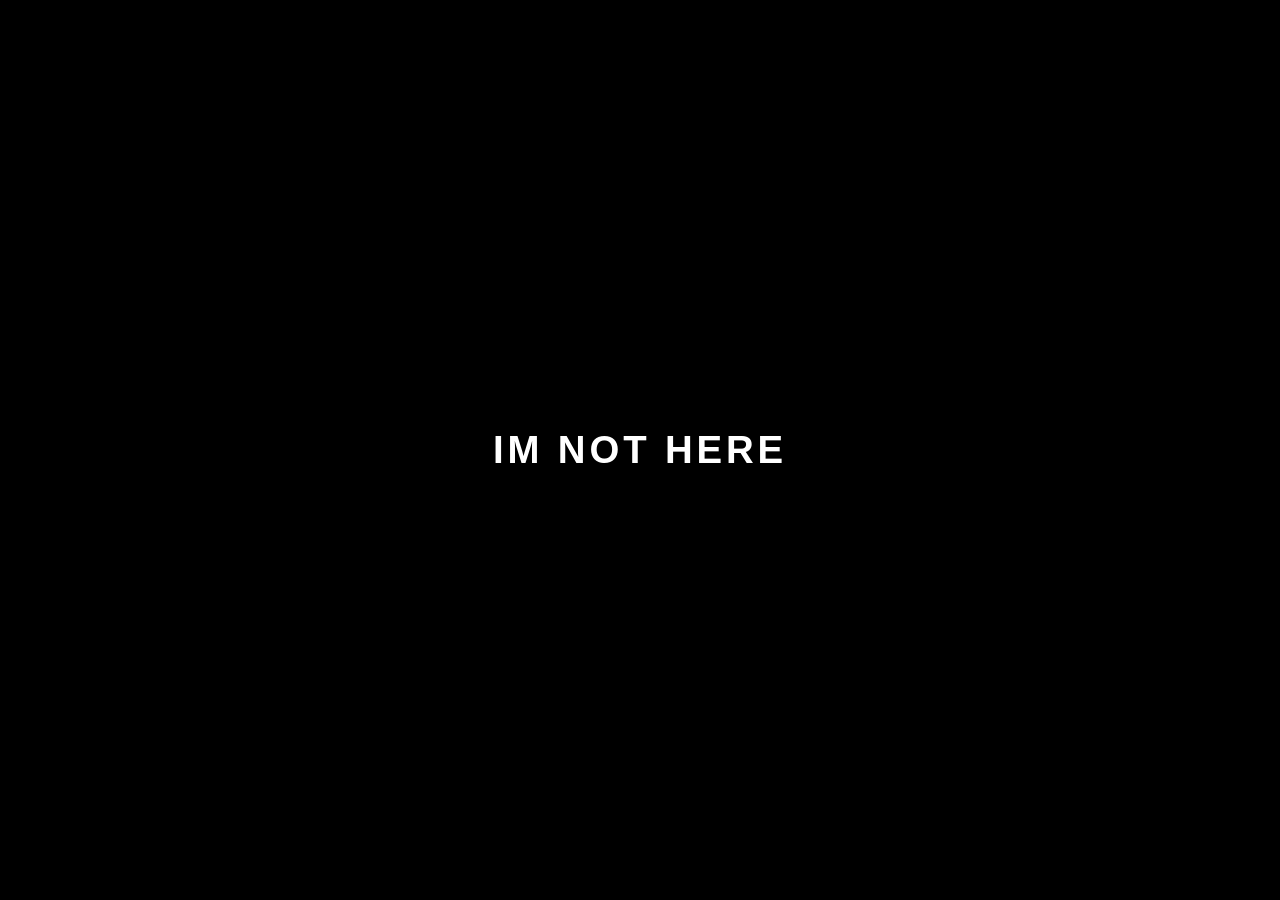
==== case-635.html @ 84cefee7 "Add files via upload" ====
<!DOCTYPE html>
<html lang="en">
<head>
<meta charset="UTF-8">
<title>IM NOT HERE</title>
<style>
  html, body {
    margin: 0;
    padding: 0;
    height: 100%;
    background: #000;
    display: flex;
    align-items: center;
    justify-content: center;
  }
  h1 {
    color: #fff;
    font-family: sans-serif;
    font-size: 3vw;
    letter-spacing: 0.1em;
  }
</style>
</head>
<body>
  <h1>IM NOT HERE</h1>
</body>
</html>
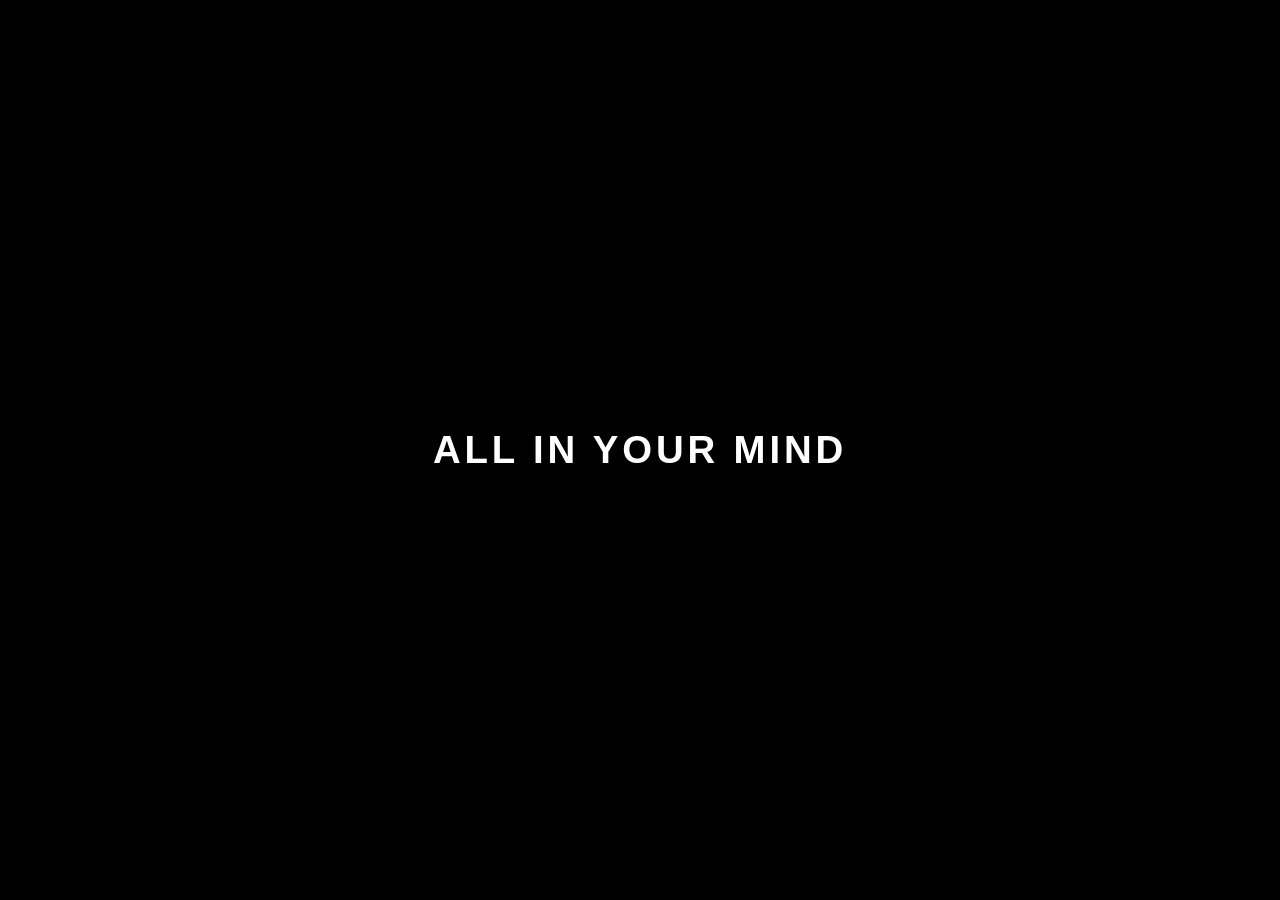
==== commit 9a518dfd: "Update case-635.html" ====
--- a/case-635.html
+++ b/case-635.html
@@ -2,7 +2,7 @@
 <html lang="en">
 <head>
 <meta charset="UTF-8">
-<title>IM NOT HERE</title>
+<title>ALL IN YOUR MIND</title>
 <style>
   html, body {
     margin: 0;
@@ -22,6 +22,6 @@
 </style>
 </head>
 <body>
-  <h1>IM NOT HERE</h1>
+  <h1>ALL IN YOUR MIND</h1>
 </body>
 </html>
